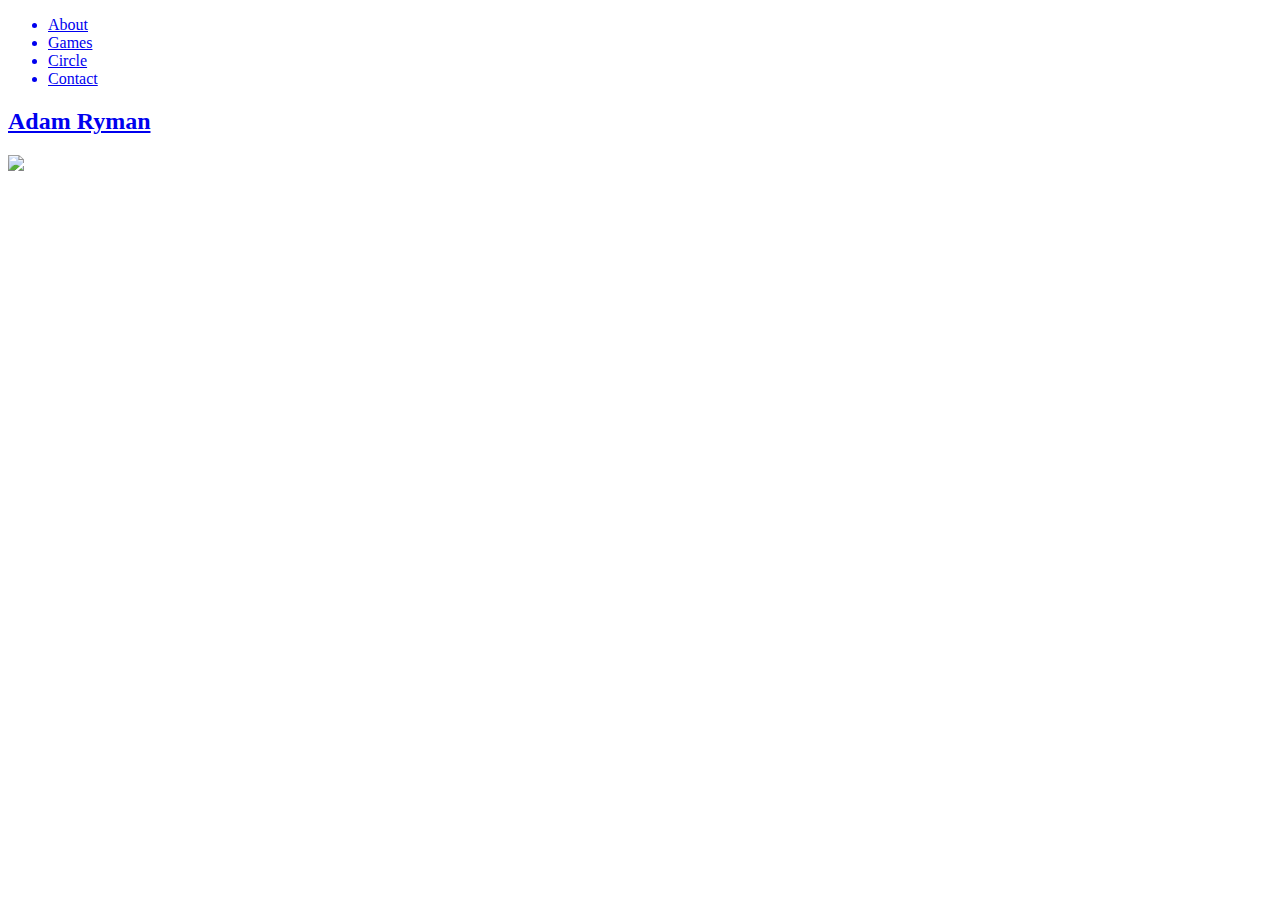
==== Circle/index.html @ 5c063bb9 "removed forum link oops" ====
<!DOCTYPE html>
<html>
  <head>
    <title>Circle</title>
	<link rel="stylesheet" href="/style.css" type="text/css" />
	<link rel="shortcut icon" href="/src/favicon.ico" type="image/x-icon" />
	<script src="/js/scroll-sneak.js"></script>
  </head>
  <body>
	<div id="zaq">
		<div id="image"></div>
		
		<div id="navigation">
			<ul id="tabs">	
				<a href="/"><li id="About">About</li></a>
				<a href="/Games"><li id="Games">Games</li></a>
				<a href="/Circle"><li id="Circle">Circle</li></a>
				<a href="/Contact"><li id="Contact">Contact</li></a>
			</ul>
		</div> 
			
		<div id="content">
			<a href="http://adamryman.com">
			<div>
			<h2>Adam Ryman</h2>
			<img src="./Adam.jpg" />
			</div>
			</a>
		</div>
		
   <script>
	(function() {
		var sneaky = new ScrollSneak(location.hostname), tabs = document.getElementById('tabs').getElementsByTagName('li'), i = 0, len = tabs.length;
		for (; i < len; i++) {
			tabs[i].onclick = sneaky.sneak;
		}
    
		document.getElementById('next').onclick = sneaky.sneak;
	})();
	</script>
	<script type="text/javascript">

	  var _gaq = _gaq || [];
	  _gaq.push(['_setAccount', 'UA-38982681-1']);
	  _gaq.push(['_trackPageview']);

	  (function() {
		var ga = document.createElement('script'); ga.type = 'text/javascript'; ga.async = true;
		ga.src = ('https:' == document.location.protocol ? 'https://ssl' : 'http://www') + '.google-analytics.com/ga.js';
		var s = document.getElementsByTagName('script')[0]; s.parentNode.insertBefore(ga, s);
	  })();

	</script>
	</div>
  </body>
</html>
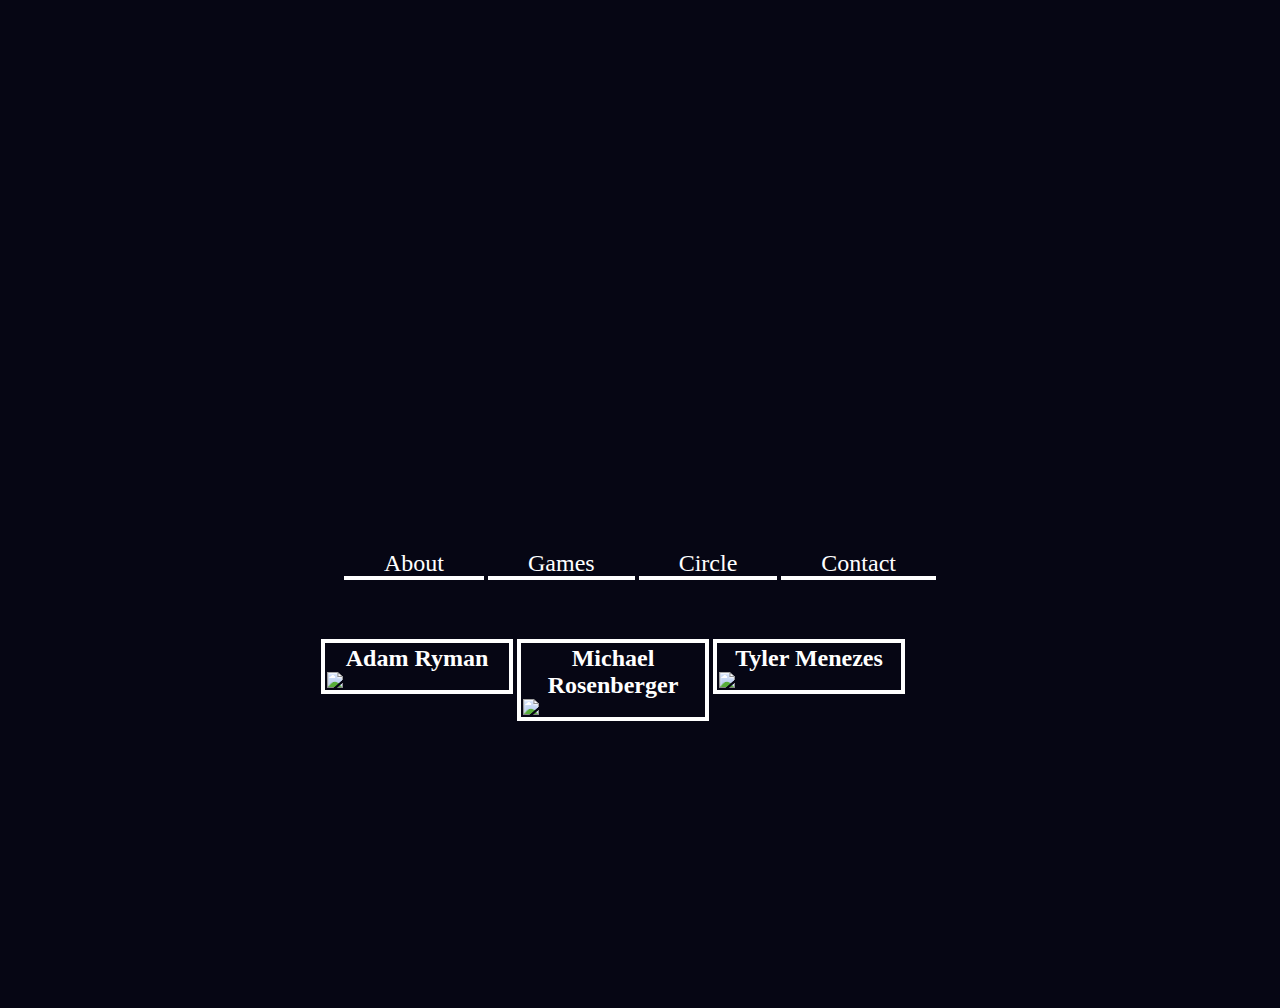
==== commit e9c759d3: "links to confluence and jira for about page" ====
--- a/Circle/index.html
+++ b/Circle/index.html
@@ -24,6 +24,18 @@
 			<div>
 			<h2>Adam Ryman</h2>
 			<img src="./Adam.jpg" />
+			</div>
+			</a>
+			<a href="http://michaelrosenberger.com">
+			<div>
+			<h2>Michael</h2><br /><h2>Rosenberger</h2>
+			<img src="./michael.jpg" />
+			</div>
+			</a>
+			<a href="http://tylermenezes.com">
+			<div>
+			<h2>Tyler Menezes</h2>
+			<img src="./tyler.jpg" />
 			</div>
 			</a>
 		</div>
--- a/style.css
+++ b/style.css
@@ -0,0 +1,160 @@
+
+body
+{
+	margin: 0;
+	background-color: rgb(6, 6, 20);
+}
+
+#zaq
+{
+	margin: auto;
+
+}
+
+#image
+{
+
+	background-image: url(src/background.png);
+	margin: auto;
+	width: 879px;
+	height: 540px;
+}
+
+#navigation
+{
+	display: block;
+	margin: auto;
+	padding: 0px;
+	width: 799px;
+	color: white;
+}
+
+#navigation ul
+{
+	list-style-type: none;
+	margin: 10px;
+	padding: 0px;
+	text-align: center;
+}
+
+#navigation li
+{
+	font-size: 24px;
+	display: inline;
+	margin: 0px;
+	border: none;
+	border-bottom: 4px solid white;
+	padding-left: 40px;
+	padding-right: 40px;
+}
+
+
+#About:hover
+{ border-bottom: 3px solid rgb(254, 0, 54); }
+
+#Games:hover
+{
+	border-bottom: 4px solid rgb(254, 0, 227);
+}
+
+#Forum:hover
+{
+	border-bottom: 4px solid rgb(48, 0, 254);
+}
+
+#Circle:hover
+{
+	border-bottom: 4px solid rgb(0, 233, 254);
+}
+#Contact:hover
+{
+	border-bottom: 4px solid rgb(0, 254, 104);
+}
+
+#navigation a
+{
+	text-decoration: none;	
+	opacity: 1;
+	color: white;
+}
+
+#content
+{
+	background-image: url(src/content.png);
+	margin: auto;
+	padding: 50px;
+	width: 642px;
+	height: 321px;
+	color: white;
+}
+
+#content div img
+{
+	width: 240px;
+	height: 240px;
+}
+
+#content a
+{
+	display: block;
+	margin: auto;
+	text-align: center;
+}
+
+#content div h2
+{
+	display: inline;
+	margin: 5px 5px 4px 5px;
+	text-align: center;
+}
+
+#content p
+{
+	padding: 0px 40px;
+	font-size: 20px;
+}
+
+#content div
+{
+	float: left;
+	border: 4px solid white;
+	margin: 2px;
+	padding: 02px 02px 02px 02px;
+	width: auto;
+	height: 100%;
+	color: white;
+	vertical-align: middle;
+
+}
+
+#content span
+{
+
+	float: left;
+	margin: 2px;
+	padding: 02px 02px 02px 02px;
+	width: auto;
+	height: 100%;
+	color: white;
+	vertical-align: middle;
+
+
+}
+
+#content div img
+{
+	display: block;
+	width: 180px;
+	height: auto;
+	margin: auto;
+	vertical-align: middle;
+}
+
+#content span img
+{
+	display: block;
+	width: 280px;
+	height: auto;
+	margin: auto;
+	vertical-align: middle;
+}
